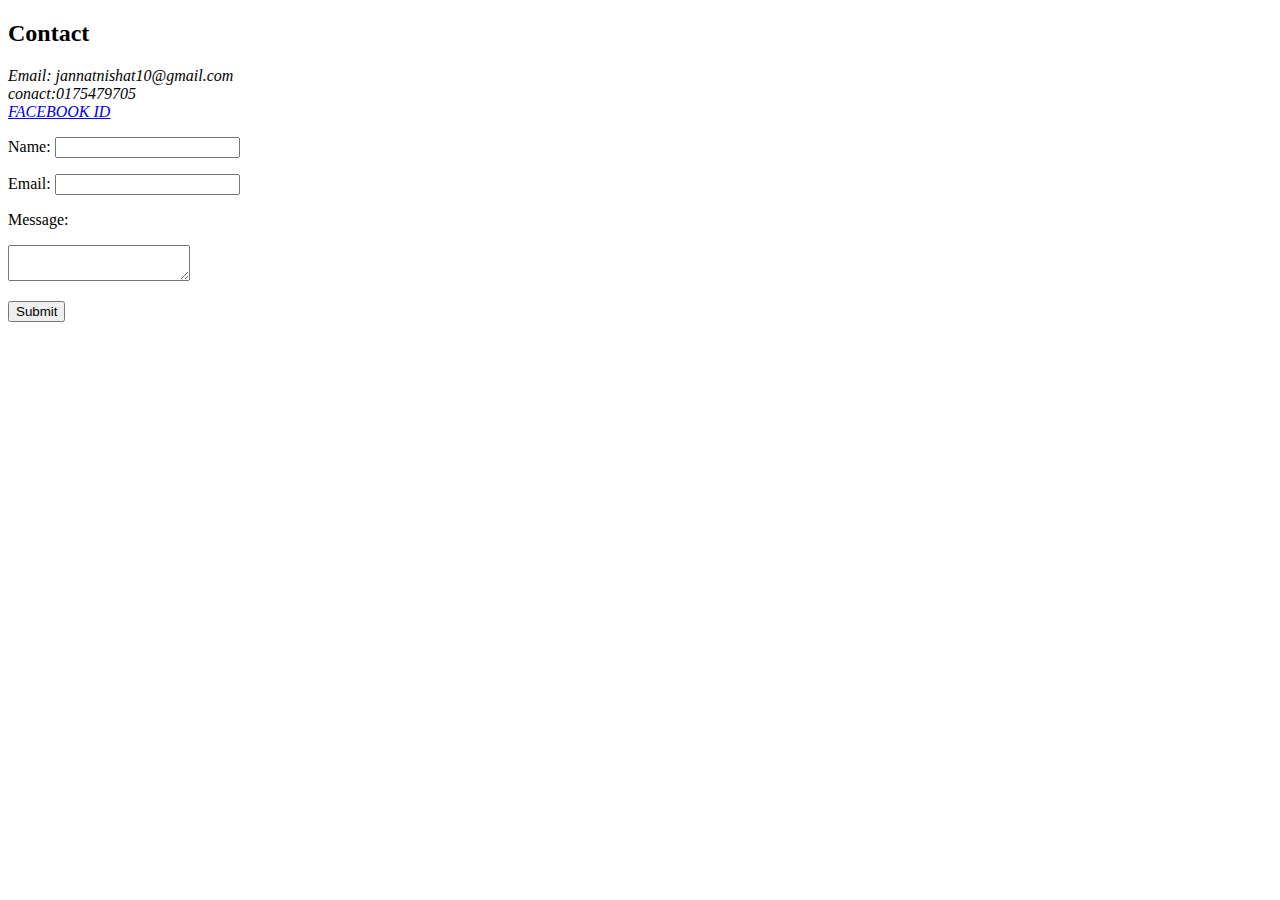
==== contact.html @ b6c89ba3 "Add files via upload" ====
<!DOCTYPE html>
<html>
<head>
	<title>Contact Page</title>
	<link rel="stylesheet" type="text/css" href="css/stylesheet.css">
</head>
<body>
	<div class="cont">
			<h2>Contact</h2>
				<p><em>Email: jannatnishat10@gmail.com<br>conact:0175479705<br><a href="https://www.facebook.com/profile.php?id=100007150517819" target="_blank">FACEBOOK ID</a></em></p>
				<label>Name:</label>
				<input type="text" name="">
				<p></p>
				<label>Email:</label>
				<input type="email" name="">
				<p></p>
				<label>Message:</label>
				<p></p>
				<textarea></textarea>
				<p></p>
				<input type="submit">

	</div>

</body>
</html>
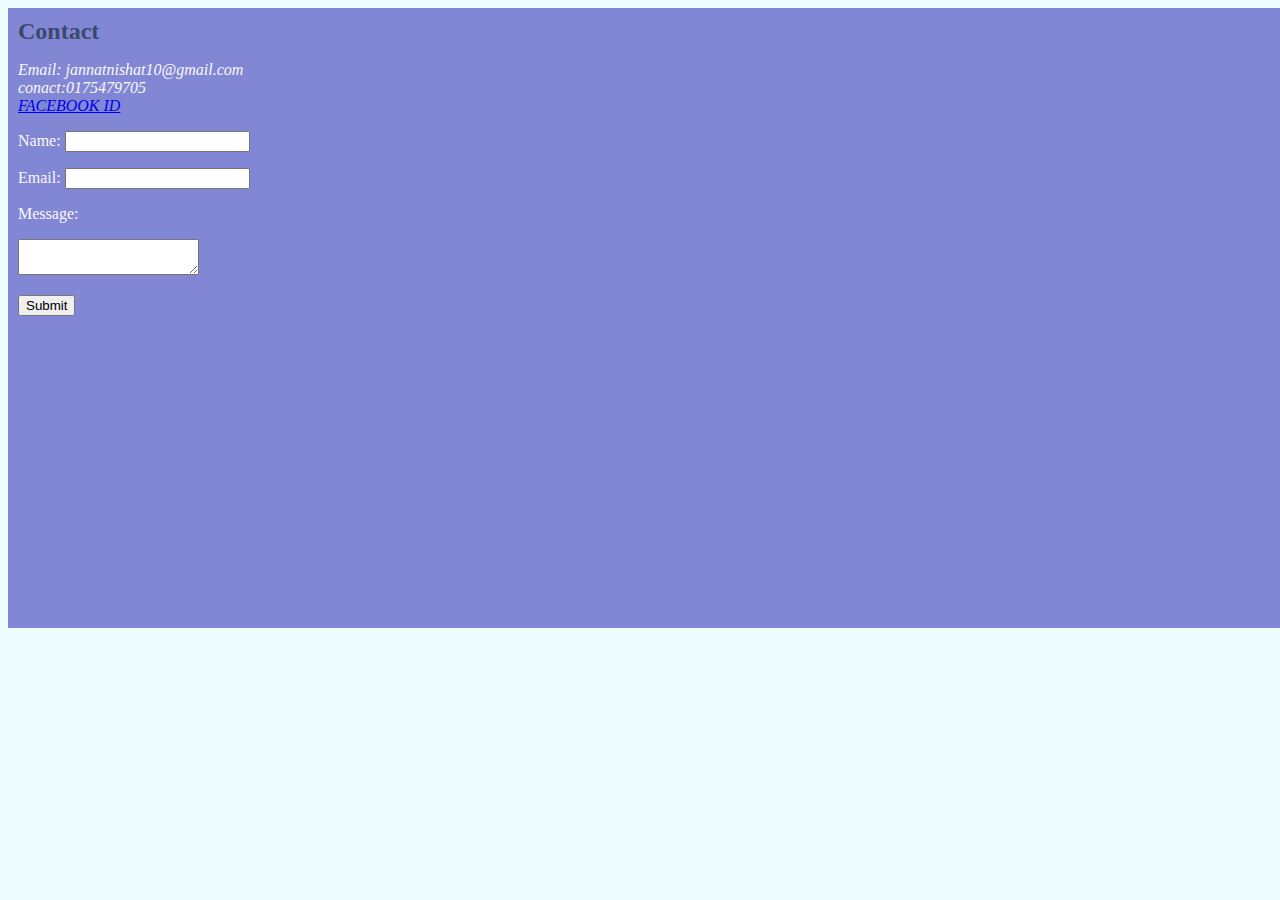
==== commit 73c8c67e: "Update contact.html" ====
--- a/contact.html
+++ b/contact.html
@@ -2,7 +2,7 @@
 <html>
 <head>
 	<title>Contact Page</title>
-	<link rel="stylesheet" type="text/css" href="css/stylesheet.css">
+	<link rel="stylesheet" type="text/css" href="/stylesheet.css">
 </head>
 <body>
 	<div class="cont">
@@ -23,4 +23,4 @@
 	</div>
 
 </body>
-</html>+</html>
--- a/stylesheet.css
+++ b/stylesheet.css
@@ -0,0 +1,43 @@
+body{
+			background-color: #ecfcff;
+			color: #f9f9f9;
+	}
+h1,h2{
+			margin: 0px;
+			color: #394a6d;
+		}
+div{
+			margin: 0px;
+			padding: 10px;
+			width: 100%;
+		}
+
+hr{
+	border: none;
+	border-style: dotted;
+	color: #113f67;
+	height: 0px;
+	width: 5%;
+
+}
+
+
+.header{
+
+	background: #52de97;
+
+}
+
+.workExp{
+	background: #3c9d9b;
+}
+.workYear{
+	background: #e5b0ea;
+}
+.hobby{
+	background: #bd83ce;
+	font-
+}
+.cont{
+	background: #8186d5;height:600px;
+}